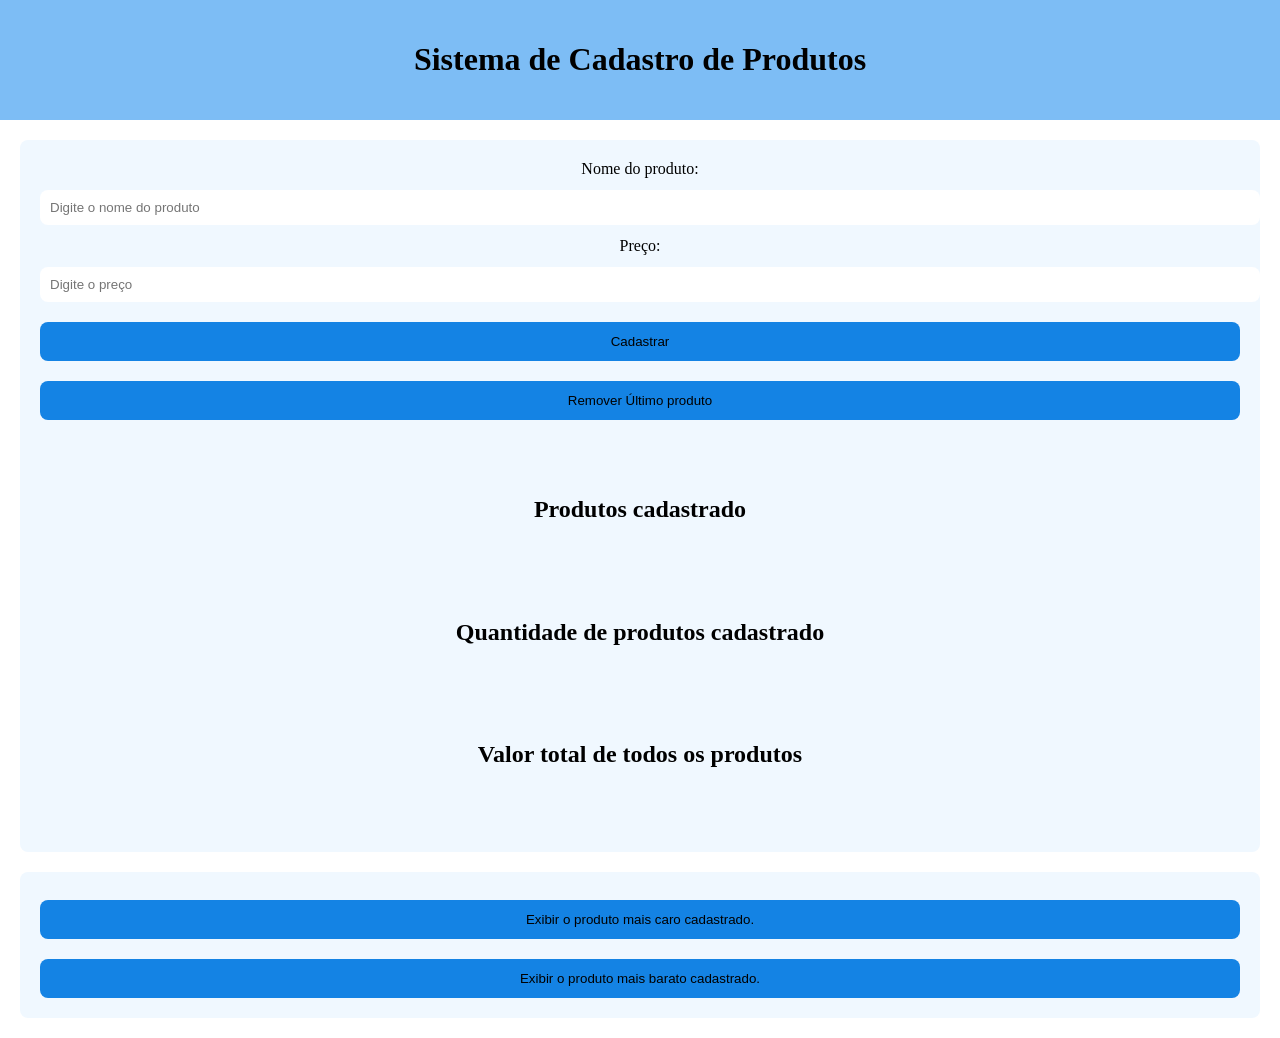
==== Tarefa array/index.html @ ec9efb06 "Add files via upload" ====
<!DOCTYPE html>
<html lang="en">
<head>
    <meta charset="UTF-8">
    <meta name="viewport" content="width=device-width, initial-scale=1.0">
    <title>Sistema de Cadastro de Produtos</title>
    <link rel="stylesheet" href="style.css">
</head>
<body>
    
    <header>
        <h1>Sistema de Cadastro de Produtos</h1>
    </header>
    <main>
        <div class="card">
            <label for="Produto">Nome do produto:</label>
            <input type="text" id="produto" placeholder="Digite o nome do produto">
            <label for="Preco">Preço:</label>
            <input type="number" id="preco" placeholder="Digite o preço">
            <button onclick="cadastrarProduto ()">Cadastrar</button>
            <button onclick="removerUltimoProduto ()">Remover Último produto</button>

            <p id="mensagem"></p>

                        <h2>Produtos cadastrado</h2>
            <p id="ListaCadastrados"></p>
            <h2>Quantidade de produtos cadastrado</h2>
            <p id="quantidade"></p>
            <h2>Valor total de todos os produtos</h2>
            <p id="valortotal"></p>

        </div>

        <div class="card">
            <button onclick="caro()">Exibir o produto mais caro cadastrado.</button>
            <button onclick="barato()">Exibir o produto mais barato cadastrado.</button>
        </div>

    </main>
            <script src="script.js"></script>
</body>
</html>
---- Tarefa array/style.css ----
body{
    margin: 0;
    padding: 0;
    justify-content: center;
    text-align: center;
}

header{
    background-color: rgb(125, 189, 245);
    padding: 20px;
    text-align: center;
}

.card{
    display: flex;
    flex-direction: column;
    gap: 12px;
    margin: 20px;
    padding: 20px;
    border-radius: 8px;
    background-color: aliceblue;
    margin-bottom: 20px;
}

button{
    padding: 12px;
    border-radius: 8px;
    background-color: rgb(20, 131, 228);
    border: none;
    margin-top: 8px;
}

input{
    width: 100%;
    padding: 10px;
    border: none;
    border-radius: 8px;
}
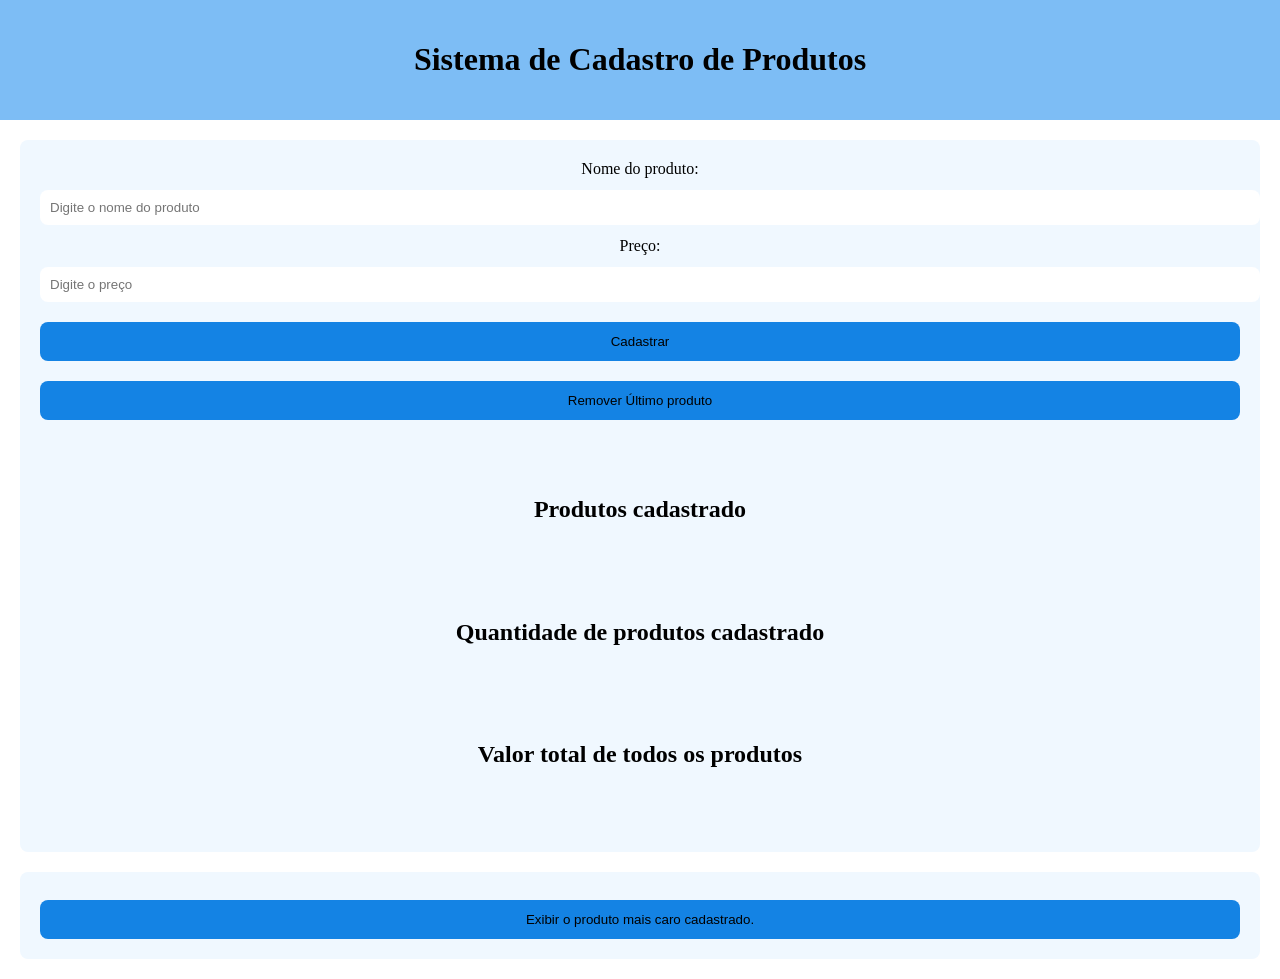
==== commit 79f593fa: "Update index.html" ====
--- a/Tarefa array/index.html
+++ b/Tarefa array/index.html
@@ -33,10 +33,9 @@
 
         <div class="card">
             <button onclick="caro()">Exibir o produto mais caro cadastrado.</button>
-            <button onclick="barato()">Exibir o produto mais barato cadastrado.</button>
         </div>
 
     </main>
             <script src="script.js"></script>
 </body>
-</html>+</html>
